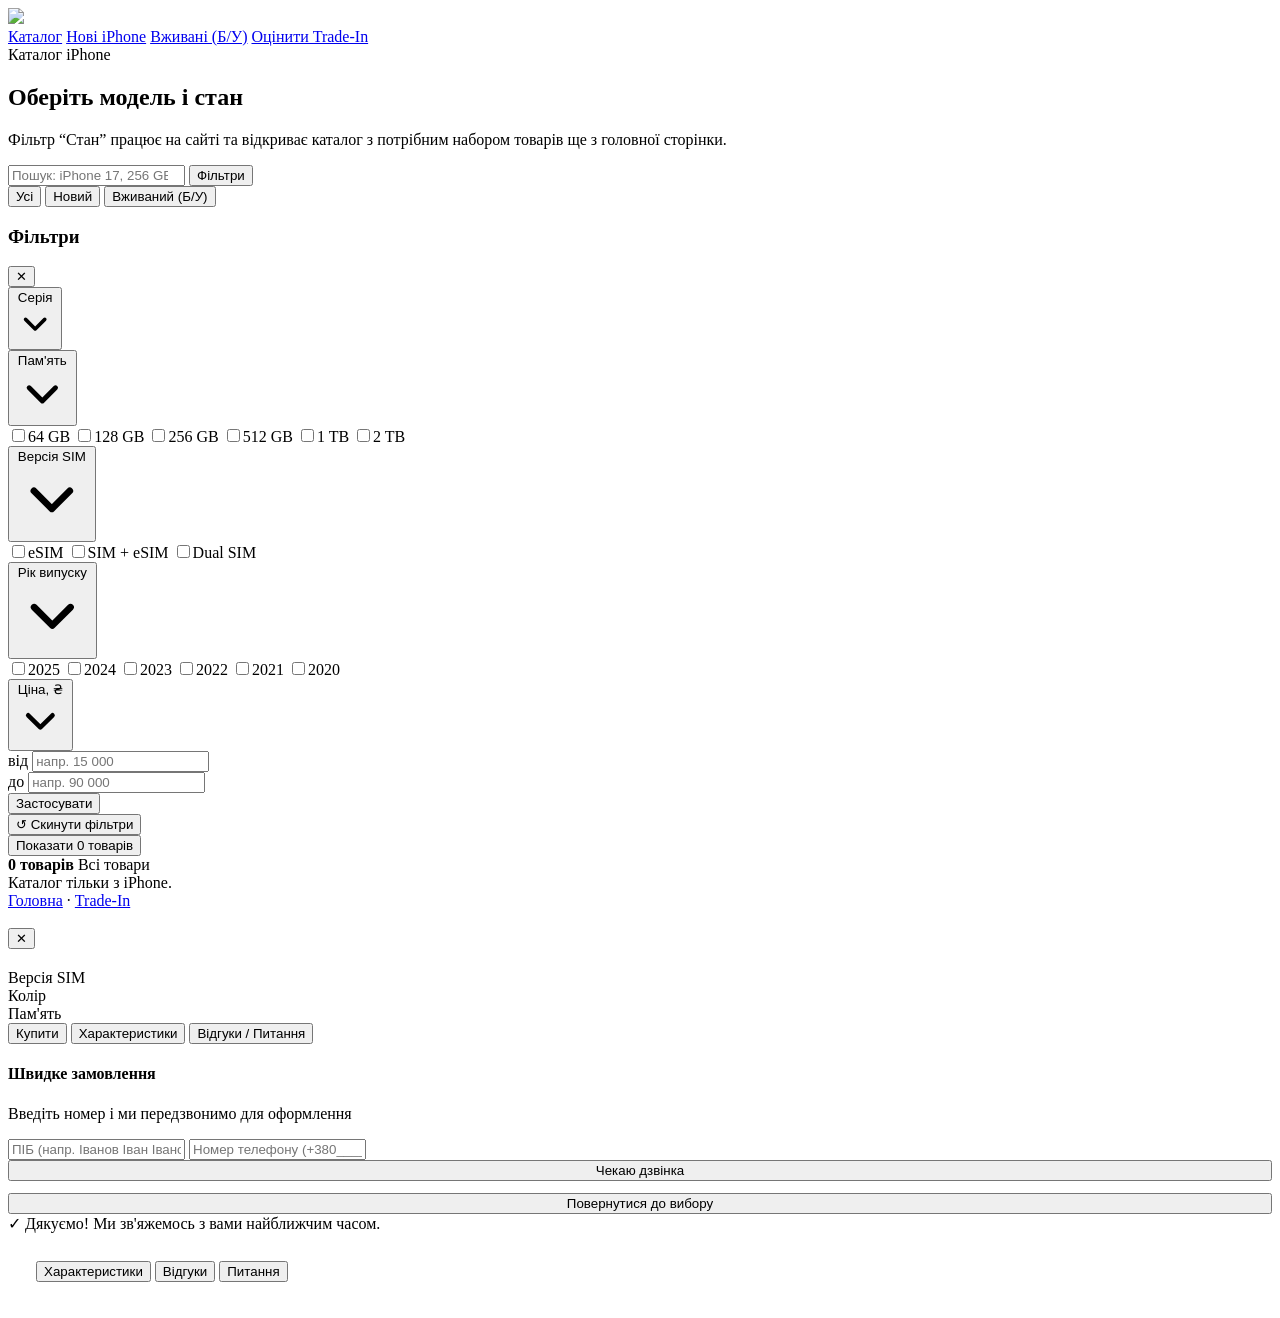
==== public/catalog.html @ 1c551b6c "поміняв в catalog-data.js назви фоток та добавив Дуо, видалив Б/у версію 15 плюс, добавив 15 про, в " ====
<!doctype html>
<html lang="uk">
<head>
  <meta charset="utf-8" />
  <meta name="viewport" content="width=device-width, initial-scale=1" />
  <link rel="icon" href="img/AppleX-Icon.png">
  <title>Каталог iPhone — AppleX</title>
  <link rel="stylesheet" href="styles.css" />
</head>
<body>
  
<header class="site-header">
  <div class="container header-inner">
    <a class="brand" href="index.html" aria-label="AppleX">
      <span class="brand-mark"></span>
      <img src="img/AppleX-Full-Lockup.png" class="AppleX-Full-icon">
    </a>
    <nav class="nav">
      <a data-nav href="catalog.html" class="active">Каталог</a>
      <a data-nav href="catalog.html?status=new" class="">Нові iPhone</a>
      <a data-nav href="catalog.html?status=used" class="">Вживані (Б/У)</a>
      <a class="cta" href="trade-in.html">Оцінити Trade-In</a>
    </nav>
  </div>
</header>

  <main>
    <section class="catalog-top">
      <div class="container">
        <div class="section-head">
          <div>
            <div class="kicker">Каталог iPhone</div>
            <h2>Оберіть модель і стан</h2>
            <p class="sub">Фільтр “Стан” працює на сайті та відкриває каталог з потрібним набором товарів ще з головної сторінки.</p>
          </div>
        </div>

        <div class="catalog-toolbar">
          <input id="search" class="searchbox" type="search" placeholder="Пошук: iPhone 17, 256 GB, Black..." />
          <button class="filters-toggle" type="button" id="filtersOpen" aria-controls="filtersPanel" aria-expanded="false">
            <span>Фільтри</span>
            <span class="ft-count" id="filtersToggleCount" style="display:none"></span>
          </button>
          <div class="toolbar-right">
            <button class="chip active" type="button" data-condition="all">Усі</button>
            <button class="chip" type="button" data-condition="Новий">Новий</button>
            <button class="chip" type="button" data-condition="Вживаний (Б/У)">Вживаний (Б/У)</button>
          </div>
        </div>

        <div class="catalog-layout">
          <div class="filters-backdrop" id="filtersBackdrop"></div>
          <aside class="filters" id="filtersPanel">
            <div class="filters-head">
              <h3>Фільтри</h3>
              <button class="filters-close" type="button" id="filtersClose" aria-label="Закрити фільтри">✕</button>
            </div>
            <div class="panel">

              <!-- ── Серія ──────────────────────────── -->
              <div class="fg fg-open" data-fg>
                <button class="fg-header" type="button">
                  <span class="fg-header-left">
                    <span>Серія</span>
                    <span class="fg-active-count" id="fgCountModel" style="display:none"></span>
                  </span>
                  <svg class="fg-chevron" viewBox="0 0 16 16" fill="none"><path d="M4 6l4 4 4-4" stroke="currentColor" stroke-width="1.5" stroke-linecap="round" stroke-linejoin="round"/></svg>
                </button>
                <div class="fg-body" id="modelFilterList">
                  <!-- populated by JS with counts -->
                </div>
              </div>

              <!-- ── Пам'ять ─────────────────────────── -->
              <div class="fg fg-open" data-fg>
                <button class="fg-header" type="button">
                  <span class="fg-header-left">
                    <span>Пам'ять</span>
                    <span class="fg-active-count" id="fgCountStorage" style="display:none"></span>
                  </span>
                  <svg class="fg-chevron" viewBox="0 0 16 16" fill="none"><path d="M4 6l4 4 4-4" stroke="currentColor" stroke-width="1.5" stroke-linecap="round" stroke-linejoin="round"/></svg>
                </button>
                <div class="fg-body">
                  <label class="check-row"><input type="checkbox" data-storage-cb="64 GB"><span class="check-label">64 GB</span></label>
                  <label class="check-row"><input type="checkbox" data-storage-cb="128 GB"><span class="check-label">128 GB</span></label>
                  <label class="check-row"><input type="checkbox" data-storage-cb="256 GB"><span class="check-label">256 GB</span></label>
                  <label class="check-row"><input type="checkbox" data-storage-cb="512 GB"><span class="check-label">512 GB</span></label>
                  <label class="check-row"><input type="checkbox" data-storage-cb="1 TB"><span class="check-label">1 TB</span></label>
                  <label class="check-row"><input type="checkbox" data-storage-cb="2 TB"><span class="check-label">2 TB</span></label>
                </div>
              </div>

              <!-- ── Версія SIM ──────────────────────── -->
              <div class="fg" data-fg>
                <button class="fg-header" type="button">
                  <span class="fg-header-left">
                    <span>Версія SIM</span>
                    <span class="fg-active-count" id="fgCountSim" style="display:none"></span>
                  </span>
                  <svg class="fg-chevron" viewBox="0 0 16 16" fill="none"><path d="M4 6l4 4 4-4" stroke="currentColor" stroke-width="1.5" stroke-linecap="round" stroke-linejoin="round"/></svg>
                </button>
                <div class="fg-body">
                  <label class="check-row"><input type="checkbox" data-sim-cb="eSIM"><span class="check-label">eSIM</span></label>
                  <label class="check-row"><input type="checkbox" data-sim-cb="SIM + eSIM"><span class="check-label">SIM + eSIM</span></label>
                  <label class="check-row"><input type="checkbox" data-sim-cb="Dual SIM"><span class="check-label">Dual SIM</span></label>
                </div>
              </div>

              <!-- ── Рік випуску ─────────────────────── -->
              <div class="fg" data-fg>
                <button class="fg-header" type="button">
                  <span class="fg-header-left">
                    <span>Рік випуску</span>
                    <span class="fg-active-count" id="fgCountYear" style="display:none"></span>
                  </span>
                  <svg class="fg-chevron" viewBox="0 0 16 16" fill="none"><path d="M4 6l4 4 4-4" stroke="currentColor" stroke-width="1.5" stroke-linecap="round" stroke-linejoin="round"/></svg>
                </button>
                <div class="fg-body">
                  <label class="check-row"><input type="checkbox" data-year-cb="2025"><span class="check-label">2025</span></label>
                  <label class="check-row"><input type="checkbox" data-year-cb="2024"><span class="check-label">2024</span></label>
                  <label class="check-row"><input type="checkbox" data-year-cb="2023"><span class="check-label">2023</span></label>
                  <label class="check-row"><input type="checkbox" data-year-cb="2022"><span class="check-label">2022</span></label>
                  <label class="check-row"><input type="checkbox" data-year-cb="2021"><span class="check-label">2021</span></label>
                  <label class="check-row"><input type="checkbox" data-year-cb="2020"><span class="check-label">2020</span></label>
                </div>
              </div>

              <!-- ── Ціна ───────────────────────────── -->
              <div class="fg fg-open" data-fg>
                <button class="fg-header" type="button">
                  <span class="fg-header-left"><span>Ціна, ₴</span></span>
                  <svg class="fg-chevron" viewBox="0 0 16 16" fill="none"><path d="M4 6l4 4 4-4" stroke="currentColor" stroke-width="1.5" stroke-linecap="round" stroke-linejoin="round"/></svg>
                </button>
                <div class="fg-body">
                  <div class="price-range-inputs">
                    <div class="price-field">
                      <span class="price-field-label">від</span>
                      <input class="price-input" type="number" id="priceMin" placeholder="напр. 15 000" min="0" step="500">
                    </div>
                    <div class="price-field">
                      <span class="price-field-label">до</span>
                      <input class="price-input" type="number" id="priceMax" placeholder="напр. 90 000" min="0" step="500">
                    </div>
                  </div>
                  <button class="btn secondary price-apply-btn" type="button" id="priceApply">Застосувати</button>
                </div>
              </div>

              <!-- ── Скинути ─────────────────────────── -->
              <div class="filters-footer">
                <button class="btn secondary" type="button" data-reset>↺ Скинути фільтри</button>
              </div>

              <!-- ── Показати результат (тільки на мобільному) ── -->
              <div class="filters-apply">
                <button class="btn primary" type="button" id="filtersApply">Показати <span data-count>0</span> товарів</button>
              </div>

            </div>
          </aside>

          <section>
            <div class="stats">
              <strong><span data-count>0</span> товарів</strong>
              <span data-summary>Всі товари</span>
            </div>
            <div class="products-grid" data-products></div>
            <div class="empty panel" data-empty style="display:none;">
              За обраними фільтрами нічого не знайдено.
              <div><button class="btn primary" type="button" data-reset>Скинути фільтри</button></div>
            </div>
          </section>
        </div>
      </div>
    </section>
  </main>
  <footer class="footer">
    <div class="container footer-inner">
      <div>Каталог тільки з iPhone.</div>
      <div><a href="index.html">Головна</a> · <a href="trade-in.html">Trade-In</a></div>
    </div>
  </footer>
  <!-- ── PRODUCT MODAL ───────────────────────────────────────── -->
  <div class="modal-overlay" id="productModal" role="dialog" aria-modal="true">
    <div class="modal-box">
      <!-- Photo column -->
      <div class="modal-photo-col" id="modalPhotoCol">
        <span class="modal-photo-badge" id="modalBadge"></span>
        <div class="modal-glow" id="modalGlow"></div>
        <img class="modal-phone-img" id="modalImg" src="" alt="" />
      </div>
      <!-- Info column -->
      <div class="modal-info-col" style="position:relative;">
        <button class="modal-close" id="modalClose" aria-label="Закрити">✕</button>

        <div class="modal-title-row">
          <h2 id="modalTitle"></h2>
        </div>
        <p class="modal-subtitle" id="modalSubtitle"></p>
        <div class="modal-price-row" id="modalPrice"></div>

        <!-- SIM selector -->
        <div class="modal-selector" id="simSelector">
          <div class="modal-selector-label">Версія SIM</div>
          <div class="modal-options" id="simOptions"></div>
        </div>

        <!-- Color selector -->
        <div class="modal-selector">
          <div class="modal-selector-label">Колір</div>
          <div class="modal-options" id="colorOptions"></div>
        </div>

        <!-- Storage selector -->
        <div class="modal-selector">
          <div class="modal-selector-label">Пам'ять</div>
          <div class="modal-options" id="storageOptions"></div>
        </div>

        <!-- Description -->
        <div class="modal-desc" id="modalDesc"></div>

        <!-- Main actions -->
        <div class="modal-actions">
          <button class="btn primary" id="modalBuyBtn">Купити</button>
          <button class="btn secondary" id="modalSpecsBtn">Характеристики</button>
          <button class="btn secondary" id="modalReviewsBtn">Відгуки / Питання</button>
        </div>

        <!-- Buy mini-form -->
        <div class="modal-buy-form" id="modalBuyForm">
          <h4>Швидке замовлення</h4>
          <p>Введіть номер і ми передзвонимо для оформлення</p>
          <input class="modal-field" id="modalName" type="text" placeholder="ПІБ (напр. Іванов Іван Іванович) *" required />
          <input class="modal-field" id="modalPhone" type="tel" placeholder="Номер телефону (+380_________) *" required />
          <button class="btn primary" id="modalSubmitBtn" style="width:100%">Чекаю дзвінка</button>
          
          <button type="button" class="btn secondary" id="modalBackToProductBtn" style="width:100%; margin-top: 12px;">Повернутися до вибору</button>
          
          <div class="modal-buy-success" id="modalSuccess">✓ Дякуємо! Ми зв'яжемось з вами найближчим часом.</div>
        </div>
      </div>
    </div>
  </div>

  <!-- ── DETAILS SECTION (specs + reviews) ─────────────────── -->
  <section class="product-details-section details-anchor" id="detailsSection">
    <div class="container">
      <div class="panel" style="padding:28px;">
        <div class="details-tabs">
          <button class="details-tab active" data-dtab="specs">Характеристики</button>
          <button class="details-tab" data-dtab="reviews">Відгуки</button>
          <button class="details-tab" data-dtab="qa">Питання</button>
        </div>
        <!-- Specs panel -->
        <div id="dtabSpecs">
          <table class="specs-table" id="specsTable"></table>
        </div>
        <!-- Reviews panel -->
        <div id="dtabReviews" style="display:none">
          <div id="reviewsList"></div>
        </div>
        <!-- Q&A panel -->
        <div id="dtabQa" style="display:none">
          <div id="qaList"></div>
        </div>
      </div>
    </div>
  </section>

  <script src="catalog-data.js"></script>
  <script src="script.js"></script>
</body>
</html>
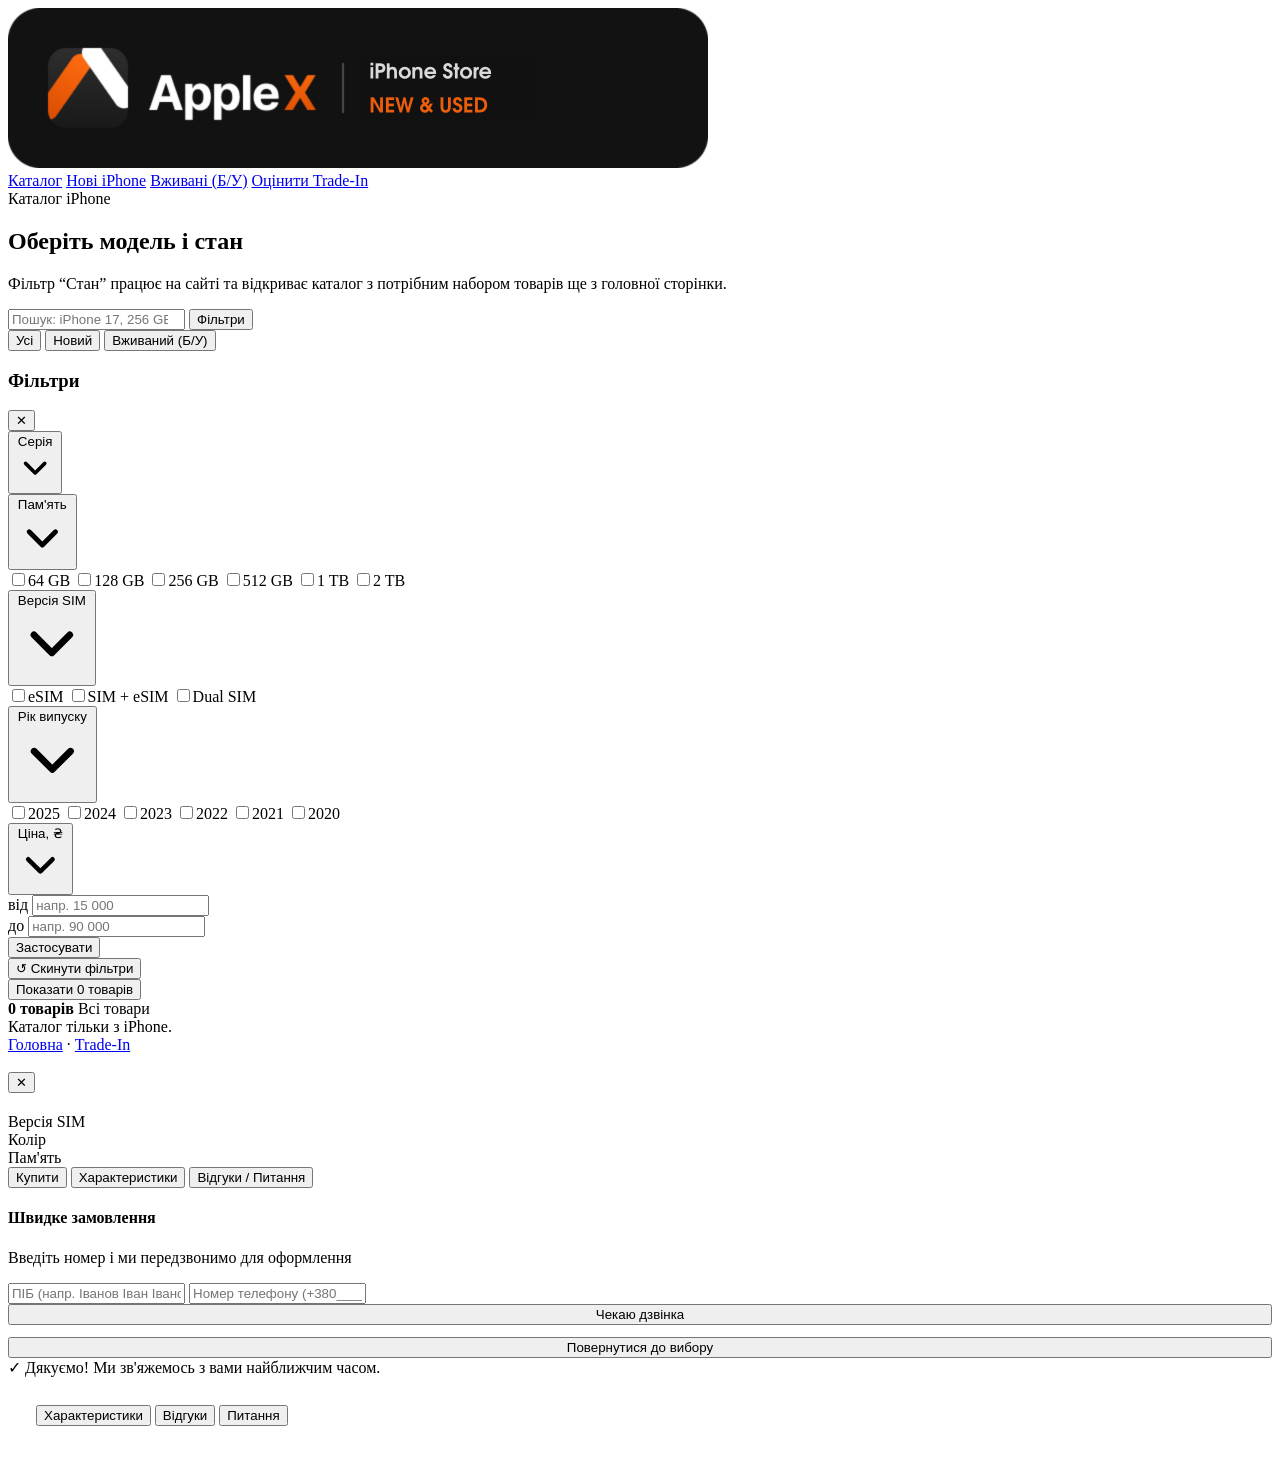
==== commit cfb060cc: "повернув потрібні фотки і змінив їхнє розташування у коді" ====
--- a/public/catalog.html
+++ b/public/catalog.html
@@ -3,7 +3,7 @@
 <head>
   <meta charset="utf-8" />
   <meta name="viewport" content="width=device-width, initial-scale=1" />
-  <link rel="icon" href="img/AppleX-Icon.png">
+  <link rel="icon" href="AppleX-Icon.png">
   <title>Каталог iPhone — AppleX</title>
   <link rel="stylesheet" href="styles.css" />
 </head>
@@ -13,7 +13,7 @@
   <div class="container header-inner">
     <a class="brand" href="index.html" aria-label="AppleX">
       <span class="brand-mark"></span>
-      <img src="img/AppleX-Full-Lockup.png" class="AppleX-Full-icon">
+      <img src="AppleX-Full-Lockup.png" class="AppleX-Full-icon">
     </a>
     <nav class="nav">
       <a data-nav href="catalog.html" class="active">Каталог</a>
